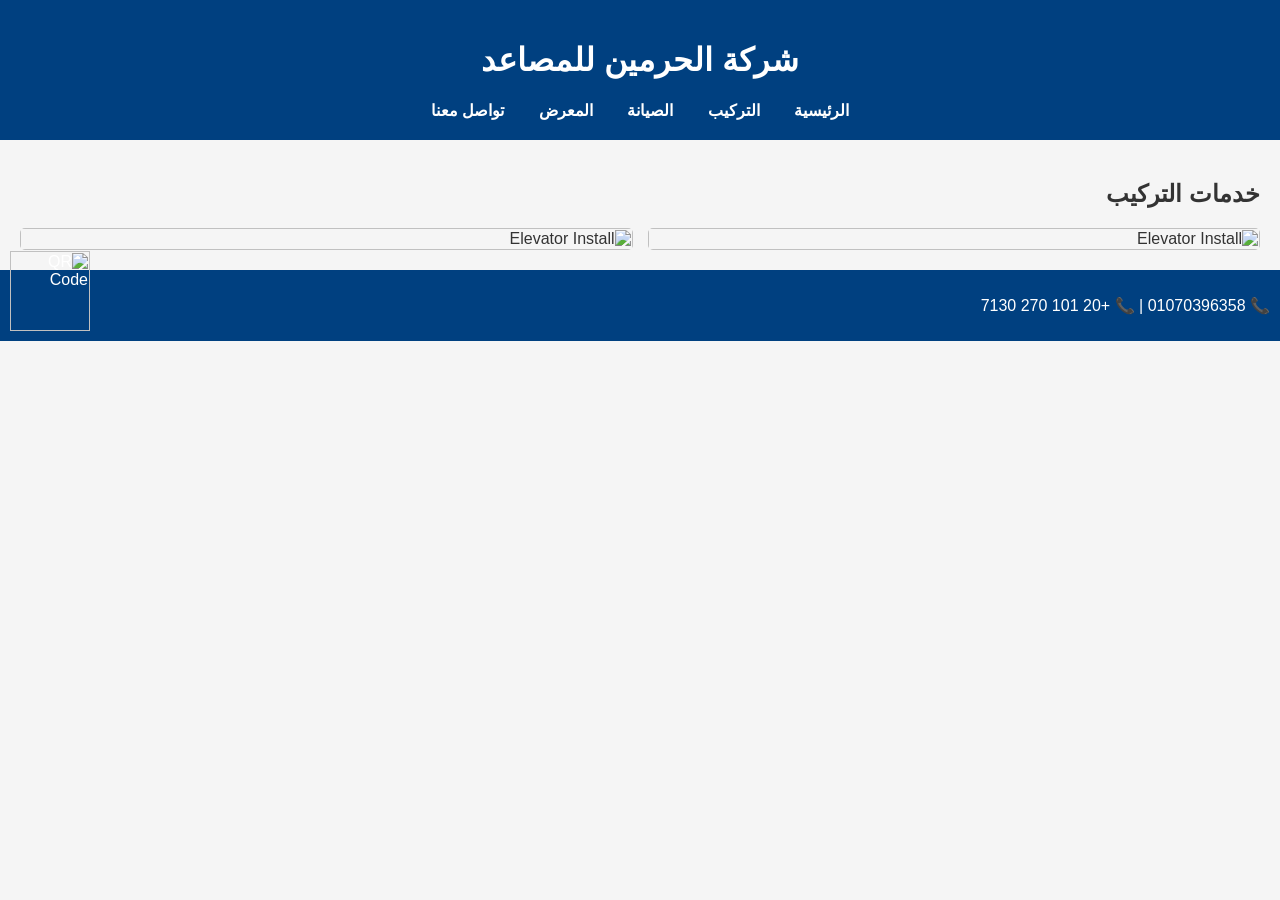
==== install.html @ 9ab606ce "•	Initial commit – upload elevator company website" ====
<html lang="ar" dir="rtl">
    <head>
        <meta charset="UTF-8">
        <title>التركيب</title>
        <link rel="stylesheet" href="style.css">
    </head>
    <body>
        
<header>
    <h1>شركة الحرمين للمصاعد</h1>
    <nav>
        <a href="index.html">الرئيسية</a>
        <a href="install.html">التركيب</a>
        <a href="maintenance.html">الصيانة</a>
        <a href="gallery.html">المعرض</a>
        <a href="contact.html">تواصل معنا</a>
    </nav>
</header>

        <div class="container">
            <h2>خدمات التركيب</h2>
            <div class="gallery">
                <img src="https://source.unsplash.com/400x400/?elevator,building" alt="Elevator Install">
                <img src="https://source.unsplash.com/400x400/?lift,construction" alt="Elevator Install">
            </div>
        </div>
        
<footer>
    <img src="images/qr_contact.png" alt="QR Code">
    <p>📞 01070396358 | 📞 +20 101 270 7130</p>
</footer>

    </body>
    </html>
---- style.css ----
body {
    font-family: Arial, sans-serif;
    margin: 0;
    padding: 0;
    background: #f5f5f5;
    color: #333;
}
header {
    background: #004080;
    color: #fff;
    padding: 20px;
    text-align: center;
}
nav a {
    color: white;
    margin: 0 15px;
    text-decoration: none;
    font-weight: bold;
}
nav a:hover {
    text-decoration: underline;
}
.container {
    padding: 20px;
}
.gallery {
    display: grid;
    grid-template-columns: repeat(auto-fit, minmax(250px, 1fr));
    gap: 15px;
}
.gallery img {
    width: 100%;
    border-radius: 5px;
}
footer {
    background: #004080;
    color: white;
    padding: 10px;
    position: relative;
}
footer img {
    width: 80px;
    position: absolute;
    left: 10px;
    bottom: 10px;
}
footer p {
    margin-left: 100px;
}
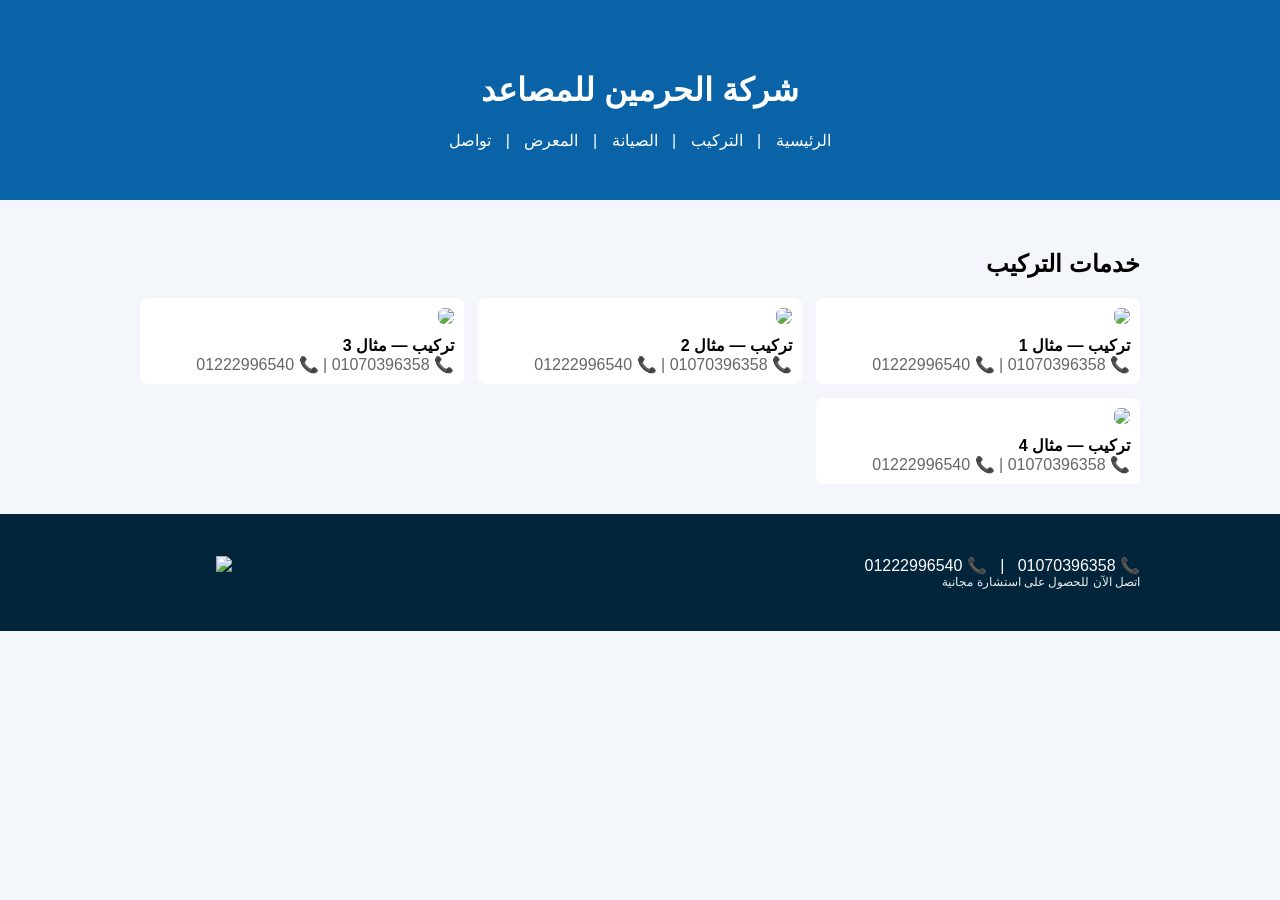
==== commit 6c59dfd9: "Add files via upload" ====
--- a/install.html
+++ b/install.html
@@ -1,36 +1 @@
-
-    <html lang="ar" dir="rtl">
-    <head>
-        <meta charset="UTF-8">
-        <title>التركيب</title>
-        <link rel="stylesheet" href="style.css">
-    </head>
-    <body>
-        
-<header>
-    <h1>شركة الحرمين للمصاعد</h1>
-    <nav>
-        <a href="index.html">الرئيسية</a>
-        <a href="install.html">التركيب</a>
-        <a href="maintenance.html">الصيانة</a>
-        <a href="gallery.html">المعرض</a>
-        <a href="contact.html">تواصل معنا</a>
-    </nav>
-</header>
-
-        <div class="container">
-            <h2>خدمات التركيب</h2>
-            <div class="gallery">
-                <img src="https://source.unsplash.com/400x400/?elevator,building" alt="Elevator Install">
-                <img src="https://source.unsplash.com/400x400/?lift,construction" alt="Elevator Install">
-            </div>
-        </div>
-        
-<footer>
-    <img src="images/qr_contact.png" alt="QR Code">
-    <p>📞 01070396358 | 📞 +20 101 270 7130</p>
-</footer>
-
-    </body>
-    </html>
-    +<!doctype html><html lang='ar' dir='rtl'><head><meta charset='utf-8'><meta name='viewport' content='width=device-width,initial-scale=1'><title>التركيب</title><link rel='stylesheet' href='style.css'></head><body><header dir='rtl' lang='ar'><div class='container'><h1>شركة الحرمين للمصاعد</h1><nav><a href='index.html'>الرئيسية</a> | <a href='install.html'>التركيب</a> | <a href='maintenance.html'>الصيانة</a> | <a href='gallery.html'>المعرض</a> | <a href='contact.html'>تواصل</a></nav></div></header><main class='container'><h2>خدمات التركيب</h2><div class='gallery'><div class='item'><img src='images/elevator_1.jpg'><div style='margin-top:8px;font-weight:700'>تركيب — مثال 1</div><div style='color:#666'>📞 01070396358 | 📞 01222996540</div></div><div class='item'><img src='images/elevator_2.jpg'><div style='margin-top:8px;font-weight:700'>تركيب — مثال 2</div><div style='color:#666'>📞 01070396358 | 📞 01222996540</div></div><div class='item'><img src='images/elevator_3.jpg'><div style='margin-top:8px;font-weight:700'>تركيب — مثال 3</div><div style='color:#666'>📞 01070396358 | 📞 01222996540</div></div><div class='item'><img src='images/elevator_4.jpg'><div style='margin-top:8px;font-weight:700'>تركيب — مثال 4</div><div style='color:#666'>📞 01070396358 | 📞 01222996540</div></div></div></main><footer class='footer' dir='rtl'><div class='container'><img src='images/qr_master.png' style='width:80px;float:left;margin-left:12px'><div>📞 01070396358 &nbsp; | &nbsp; 📞 01222996540<div style='font-size:12px;color:#eee'>اتصل الآن للحصول على استشارة مجانية</div></div></div></footer></body></html>
--- a/style.css
+++ b/style.css
@@ -1,50 +1,9 @@
-
-body {
-    font-family: Arial, sans-serif;
-    margin: 0;
-    padding: 0;
-    background: #f5f5f5;
-    color: #333;
-}
-header {
-    background: #004080;
-    color: #fff;
-    padding: 20px;
-    text-align: center;
-}
-nav a {
-    color: white;
-    margin: 0 15px;
-    text-decoration: none;
-    font-weight: bold;
-}
-nav a:hover {
-    text-decoration: underline;
-}
-.container {
-    padding: 20px;
-}
-.gallery {
-    display: grid;
-    grid-template-columns: repeat(auto-fit, minmax(250px, 1fr));
-    gap: 15px;
-}
-.gallery img {
-    width: 100%;
-    border-radius: 5px;
-}
-footer {
-    background: #004080;
-    color: white;
-    padding: 10px;
-    position: relative;
-}
-footer img {
-    width: 80px;
-    position: absolute;
-    left: 10px;
-    bottom: 10px;
-}
-footer p {
-    margin-left: 100px;
-}
+/* simplified css */
+body{font-family:Arial; margin:0; background:#f3f7fb}
+.container{max-width:1000px;margin:20px auto;padding:10px}
+header{background:#0b63a7;color:#fff;padding:20px;text-align:center}
+nav a{color:#fff;margin:0 10px;text-decoration:none}
+.gallery{display:grid;grid-template-columns:repeat(auto-fit,minmax(260px,1fr));gap:14px}
+.item{background:#fff;padding:10px;border-radius:8px}
+.item img{width:100%;border-radius:6px}
+.footer{background:#03253c;color:#fff;padding:12px;margin-top:20px}
